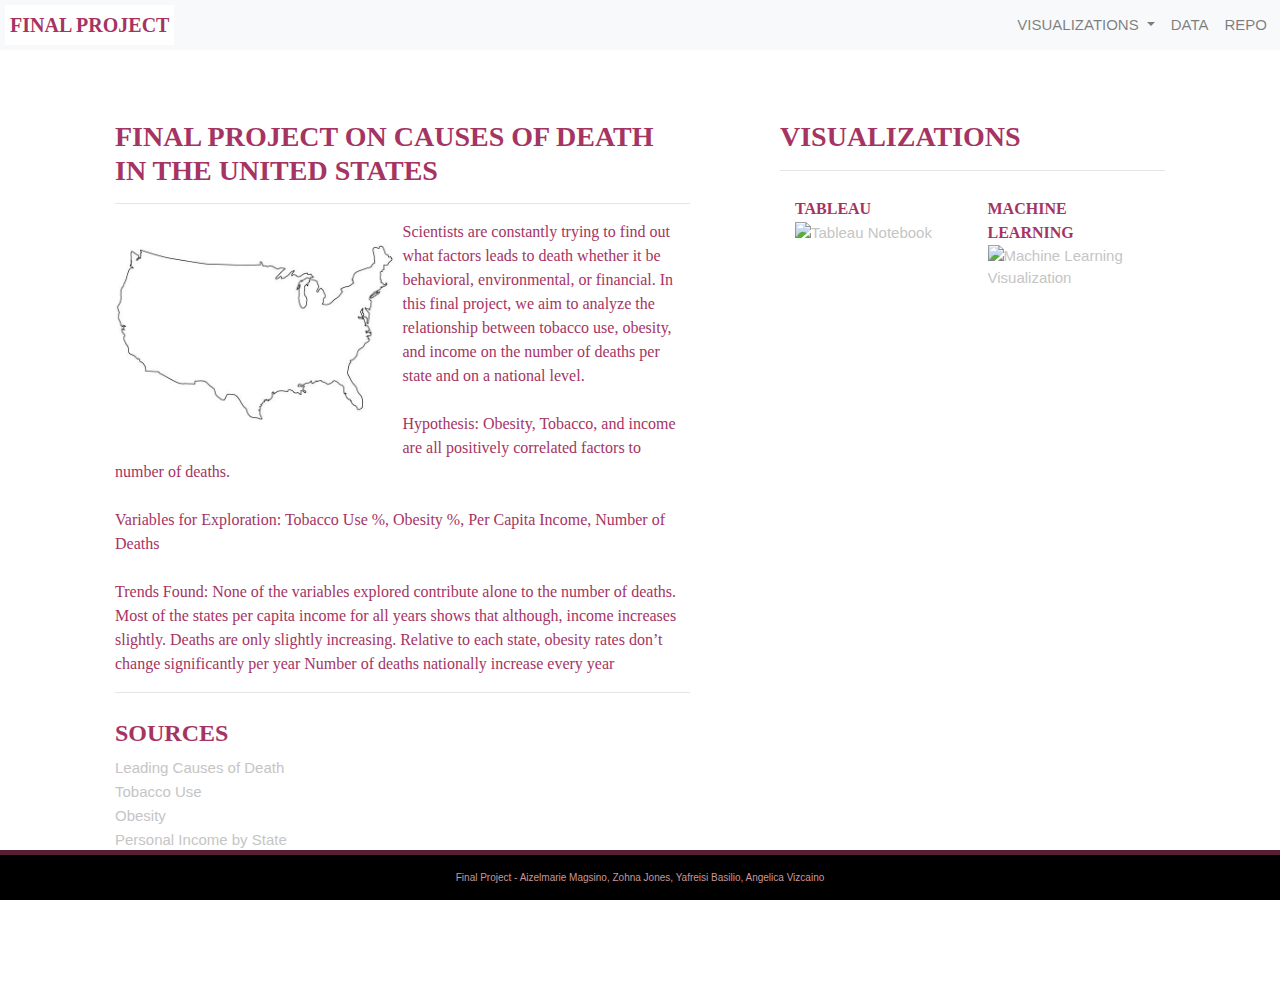
==== index.html @ 28ae6be5 "edit" ====
<!doctype html>
<html lang="en">
<head>
    <meta charset="utf-8">
    <meta name="viewport" content="width=device-width, initial-scale=1">
    <link rel="stylesheet" href="https://stackpath.bootstrapcdn.com/bootstrap/4.3.1/css/bootstrap.min.css" integrity="sha384-ggOyR0iXCbMQv3Xipma34MD+dH/1fQ784/j6cY/iJTQUOhcWr7x9JvoRxT2MZw1T" crossorigin="anonymous">
    <script src="https://code.jquery.com/jquery-3.3.1.slim.min.js" integrity="sha384-q8i/X+965DzO0rT7abK41JStQIAqVgRVzpbzo5smXKp4YfRvH+8abtTE1Pi6jizo" crossorigin="anonymous"></script>
    <script src="https://cdnjs.cloudflare.com/ajax/libs/popper.js/1.14.7/umd/popper.min.js" integrity="sha384-UO2eT0CpHqdSJQ6hJty5KVphtPhzWj9WO1clHTMGa3JDZwrnQq4sF86dIHNDz0W1" crossorigin="anonymous"></script>
    <script src="https://stackpath.bootstrapcdn.com/bootstrap/4.3.1/js/bootstrap.min.js" integrity="sha384-JjSmVgyd0p3pXB1rRibZUAYoIIy6OrQ6VrjIEaFf/nJGzIxFDsf4x0xIM+B07jRM" crossorigin="anonymous"></script>
    <link rel="stylesheet" type="text/css" href="static/css/main.css">
    <title>Final Project</title>
</head>
<body>
    <div class="navigation">
        <nav class="navbar navbar-expand-lg navbar-light bg-light">
            <a class="navbar-brand" style="background-color: rgb(255,255,255);" href="index.html">FINAL PROJECT</a>
            <button class="navbar-toggler" type="button" data-toggle="collapse" data-target="#navbarNavDropdown" aria-controls="navbarNavDropdown" aria-expanded="false" aria-label="Toggle navigation">
                <span class="navbar-toggler-icon"></span>
            </button>
            <div class="collapse navbar-collapse" id="navbarNavDropdown">
                <ul class="navbar-nav ml-auto">
                    <li class="nav-item dropdown">
                        <a class="nav-link dropdown-toggle" href="#" id="navbarDropdownMenuLink" role="button" data-toggle="dropdown" aria-haspopup="true" aria-expanded="false">
                            VISUALIZATIONS
                        </a>
                        <div class="dropdown-menu" aria-labelledby="navbarDropdownMenuLink">
                            <a class="dropdown-item" href="WebVisualizations/tableau.html">Tableau</a>
                            <a class="dropdown-item" href="WebVisualizations/machine-learning.html">Machine Learning</a>
                        </div>
                    </li>
                    <li class="nav-item">
                        <a class="nav-link" href="WebVisualizations/data.html">DATA</a>
                    </li>
                    <li class="nav-item">
                        <a class="nav-link" href="https://github.com/amagsino/Final-Project">REPO</a>
                    </li>
                </ul>
            </div>
        </nav>
    </div>
    <div class="container">
        <div class="row">
            <div class="col-lg-7 col-md-12">
                <div class="box" style="padding-bottom: 20px;">
                    <h3 class="title">FINAL PROJECT ON CAUSES OF DEATH <br> IN THE UNITED STATES</h3>
                    <hr>
                    <img src="static/images/Map.jpg" class="vizualization rounded float-left" alt="Max Temperature Graph">
                    <p> Scientists are constantly trying to find out what factors leads to death whether it be 
                        behavioral, environmental, or financial. In this final project, we aim to analyze the relationship
                        between tobacco use, obesity, and income on the number of deaths per state and on a national level.
                        <br>
                        <br>
                        Hypothesis: Obesity, Tobacco, and income are all positively correlated factors to number of deaths.
                        <br>
                        <br>
                        Variables for Exploration: Tobacco Use %, Obesity %, Per Capita Income, Number of Deaths
                        <br>
                        <br>                        
                        Trends Found: None of the variables explored contribute alone to the number of deaths.
                        Most of the states per capita income for all years shows that although, income increases slightly.
                        Deaths are only slightly increasing.                       
                        Relative to each state, obesity rates don’t change significantly per year
                        Number of deaths nationally increase every year
                        <hr>
                    </p>
                    <h4 class="title">SOURCES</h4>
                    <p>
                        <a href="https://www.cdc.gov/nchs/data-visualization/mortality-leading-causes/index_2.htm">Leading Causes of Death</a><br>
                        <a href="https://www.americashealthrankings.org/explore/annual/measure/Smoking/">Tobacco Use</a><br>
                        <a href="https://chronicdata.cdc.gov/Nutrition-Physical-Activity-and-Obesity/Nutrition-Physical-Activity-and-Obesity-Behavioral/hn4x-zwk7/data">Obesity</a><br>
                        <a href="https://apps.bea.gov/itable/iTable.cfm?ReqID=70&step=1">Personal Income by State</a><br>
                        <a href="https://www.cdc.gov/mmwr/preview/mmwrhtml/su6304a2.htm#tab3">Mortality and Causal Links to Behavioral Factors</a><br>
                        <a href="https://pubs.niaaa.nih.gov/publications/surveillance110/CONS16.htm#top">Apparent Per Capita Alcohol Consumption: National, State, And Regional Trends</a><br>
                    </p>
                </div>
            </div>
            <div class="col-lg-5 col-md-12">
                <div class="box">
                    <h3 class="title">VISUALIZATIONS</h3>
                    <hr>
                    <div class="container">
                        <div class="row" style="padding-bottom: 70px;">
                            <div class="col-6">
                                <div class="title">TABLEAU</div>
                                <a href="WebVisualizations/tableau.html">
                                <img class="panel" src="Resources/assets/images/Fig1.png" alt="Tableau Notebook">
                                </a>
                            </div>
                            <div class="col-6">
                                <div class="title">MACHINE LEARNING</div>
                                <a href="WebVisualizations/machine-learning.html">
                                <img class="panel" src="Resources/assets/images/Fig2.png" alt="Machine Learning Visualization">
                                </a>
                            </div>
                        </div>
                    </div>
                </div>
            </div>
        </div>
    </div>
    <footer> Final Project - Aizelmarie Magsino, Zohna Jones, Yafreisi Basilio, Angelica Vizcaino </footer>
</body>
</html>
---- static/css/main.css ----
body {
  background-image: url("https://img.rawpixel.com/s3fs-private/rawpixel_images/website_content/v404-aew-109-contourtexture_2.jpg?auto=format&bg=transparent&con=3&cs=srgb&dpr=1&fm=jpg&ixlib=php-3.1.0&mark=rawpixel-watermark.png&markalpha=90&markpad=13&markscale=10&markx=25&q=75&usm=15&vib=3&w=2500&s=5735492f90048b154e3d990fbfbde50a");
  height: 750px;
  background-position: right;
  background-repeat: repeat;
  background-size: 1000px 1300px;
}

.navbar {
  max-height: 50px;
}
.navigation .navbar-brand {
  color: rgb(165, 52, 99);
  margin-left: 0px;
  padding: inherit;
  font-weight: bold;
  background-color: rgb(255, 255, 255);
  font-family: cochin;
}
.navbar {
  background-color: rgb(255, 255, 255);
  font-size: 25px; 
}
.active, .dropdown-menu .dropdown-item:active a:hover {
  background-color: rgb(255,255,255);
}
.dropdown-item {
  color: rgba(165, 52, 99, 0.75);
}
.dropdown .dropdown-menu .dropdown-item:active, .dropdown .dropdown-menu .dropdown-item:hover {
  background-color: rgba(165, 52, 99, 0.75);
}

.nav-link:hover {
  background-color:rgba(165, 52, 99, 0.75);
 }

.navbar-brand:hover {
color: rgb(165, 52, 99);
}
a {
  color: rgb(197, 197, 197);
  font-size: 15px;
}

img{
  width:100%;
  height:100%;
}
.active, .panel:hover {
  border-color:rgb(165, 52, 99);
  border-style: solid;
  
}
.vizualization {
  width:50%;
  height:50%;
}

.title {
  color: rgb(165, 52, 99);
  font-family: cochin;
  font-weight: bolder;
  padding-top: 10px;
}

p {
color: rgb(165, 52, 99);
font-family: 'segoe ui';
font-size: 16px;
}

.box {
  margin-top: 50px;
  margin-bottom: 60px;
  padding: 10px 30px 10px;
  color: #ffffff;
  background-color: rgb(255, 255, 255);

}

.table {
  font-size: 15px;
  border-top-color: rgb(255, 255, 255);
}

footer {
background-color: #000000;
border-top-style: solid;
border-top-width: 5px;
border-top-color: rgb(85, 30, 51);
color: rgb(202, 150, 157);
min-height: 50px;
font-family: Menlo, Helvetica, sans-serif;
font-size: 10px;
text-align: center;
position: fixed;
left: 0;
bottom: 0;
width: 100%;
padding-top: 15px;
}

@media(max-width: 992px) {
  .navbar-expand-lg {
  background-color: #000000;
  }
  .navbar {
    max-height: none;
    padding: inherit;
  }
  .navbar div {
    margin: inherit;
    background-color: rgb(255,255,255);
  }
  .navbar-brand {
    padding: 10px;
  }
  button{
    margin-right: 30px;
  }
  button:focus {
    outline: 1px dotted;
    outline: auto 5px;
  }
}

* {
  box-sizing: border-box;
  font-family: Ubuntu, sans-serif;
}

html,
body {
  height: 100%;
  padding: 0;
  margin: 0;
}

/* The wrapper contains all of the page's content besides the footer, which is pushed to the bottom of the page */
.wrapper {
  position: relative;
  min-height: 100%;
  padding-bottom: 130px;
  overflow: auto;
}

/* The footer is positioned at the bottom of the page */
.footer {
  position: absolute;
  right: 0;
  bottom: 0;
  left: 0;
  min-height: 100px;
  background: #4e5d6c;
}

/* The code styles the text at the bottom of the footer */
.footer > .bottom {
  position: absolute;
  right: 0;
  bottom: 0;
  left: 0;
  padding: 5px;
  background: #1b3146;
}

.navbar {
  padding: 5px;
  margin: 0;
}

/* This CSS styles the ufo icon in the navbar */
.nav-ufo {
  position: absolute;
  bottom: 5px;
  left: 150px;
  width: 35px;
  color: white;
}

/* Adding styles to the aside and filter form */
.ufo-form {
  margin-top: 50px;
}

.filters .panel-body {
  padding: 0;
}

.filters {
  margin-top: 10px;
}

select {
  display: block;
  width: 100%;
  padding: 8px;
  color: #8e979f;
  outline: none;
}

.my-custom-scrollbar {
position: relative;
height: 200px;
overflow: auto;
}

.table-wrapper-scroll-y {
display: block;
}

#table-area th {
  text-align: left;
}

#table-area th:first-child,
#table-area th:nth-child(2),
#table-area th:nth-child(6) {
  min-width: 70px;
}

.loader {
  margin-top: 50px;
}

.margin-top-50 {
  margin-top: 50px;
}

/* The styles for the parallax */
.hero {
  position: relative;
  height: 550px;
  padding: 20px;
  margin: 0;
  background: black;
  background-image: url("../images/US.jpg");
  background-attachment: fixed;
  background-position: bottom center;
  background-size: cover;
}

.hero h1 {
  margin-top: 200px;
  font-size: 0.1rem;
  animation: title 1.2s forwards linear;
}

.hero p {
  font-size: 2rem;
  opacity: 0;
  animation: subtitle 1.2s forwards linear;
  animation-delay: 1.2s;
}

/* input placeholder color changes */
.form-control::-webkit-input-placeholder {
  /* Chrome/Opera/Safari */
  color: #8e979f;
}

.form-control::-moz-placeholder {
  /* Firefox 19+ */
  color: #8e979f;
}

.form-control:-ms-input-placeholder {
  /* IE 10+ */
  color: #8e979f;
}

.form-control:-moz-placeholder {
  /* Firefox 18- */
  color: #8e979f;
}

/* media queries which will only be activated at specific screen sizes */
@media (max-width: 800px) {
  #table-area td {
    font-size: 1em;
  }
}

@media (max-width: 500px) {
  #table-area thead {
    display: none;
  }

  #table-area tr td:first-child {
    font-size: 1.8em;
    font-weight: bold;
    background: #1b3146;
  }

  #table-area tr td:last-child {
    margin-bottom: 20px;
  }

  #table-area tr td:last-child::after {
    display: block;
    width: 100%;
    height: 1px;
    margin-top: 20px;
    content: " ";
    background: aliceblue;
  }

  #table-area td {
    font-size: 1.25em;
  }

  #table-area tbody td {
    display: block;
    text-align: left;
  }

  #table-area tbody td::before {
    display: block;
    font-size: 1.4em;
    font-weight: bold;
    text-align: left;
    content: attr(data-th);
  }

  .hero h1 {
    animation: smaller-title 1.2s forwards linear;
  }
}

/* keyframe animations which will be used to animate the title */
@keyframes title {
  from {
    opacity: 0;
  }

  to {
    font-size: 7.5rem;
    opacity: 1;
  }
}

@keyframes smaller-title {
  from {
    opacity: 0;
  }

  to {
    font-size: 5.5rem;
    opacity: 1;
  }
}

@keyframes subtitle {
  from {
    opacity: 0;
  }

  to {
    opacity: 1;
  }
}
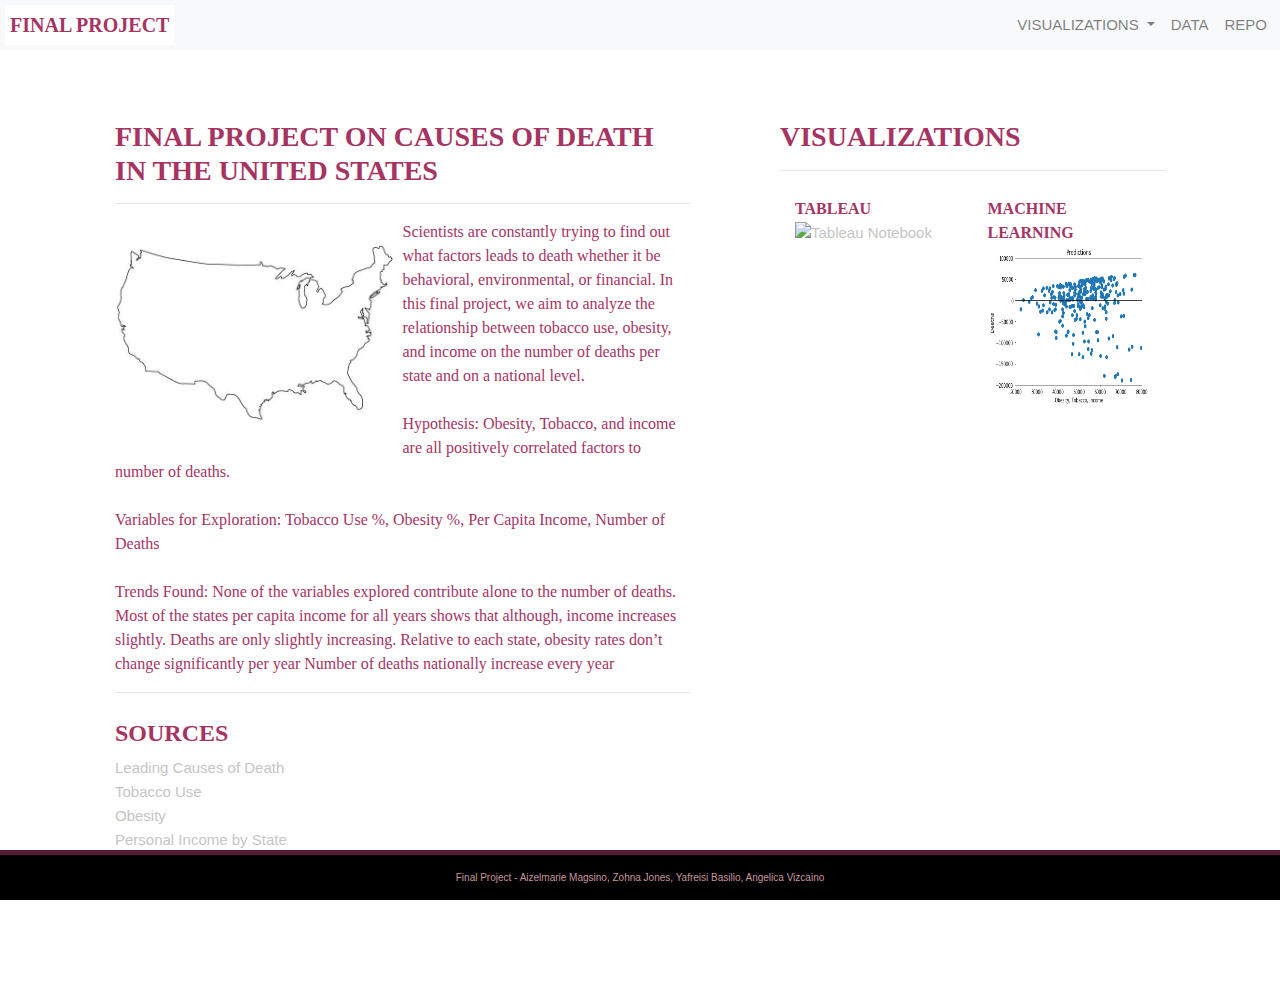
==== commit 0c158744: "edit" ====
--- a/index.html
+++ b/index.html
@@ -89,7 +89,7 @@
                             <div class="col-6">
                                 <div class="title">MACHINE LEARNING</div>
                                 <a href="WebVisualizations/machine-learning.html">
-                                <img class="panel" src="Resources/assets/images/Fig2.png" alt="Machine Learning Visualization">
+                                <img class="panel" src="../static/images/predictions.png" alt="Machine Learning Visualization">
                                 </a>
                             </div>
                         </div>
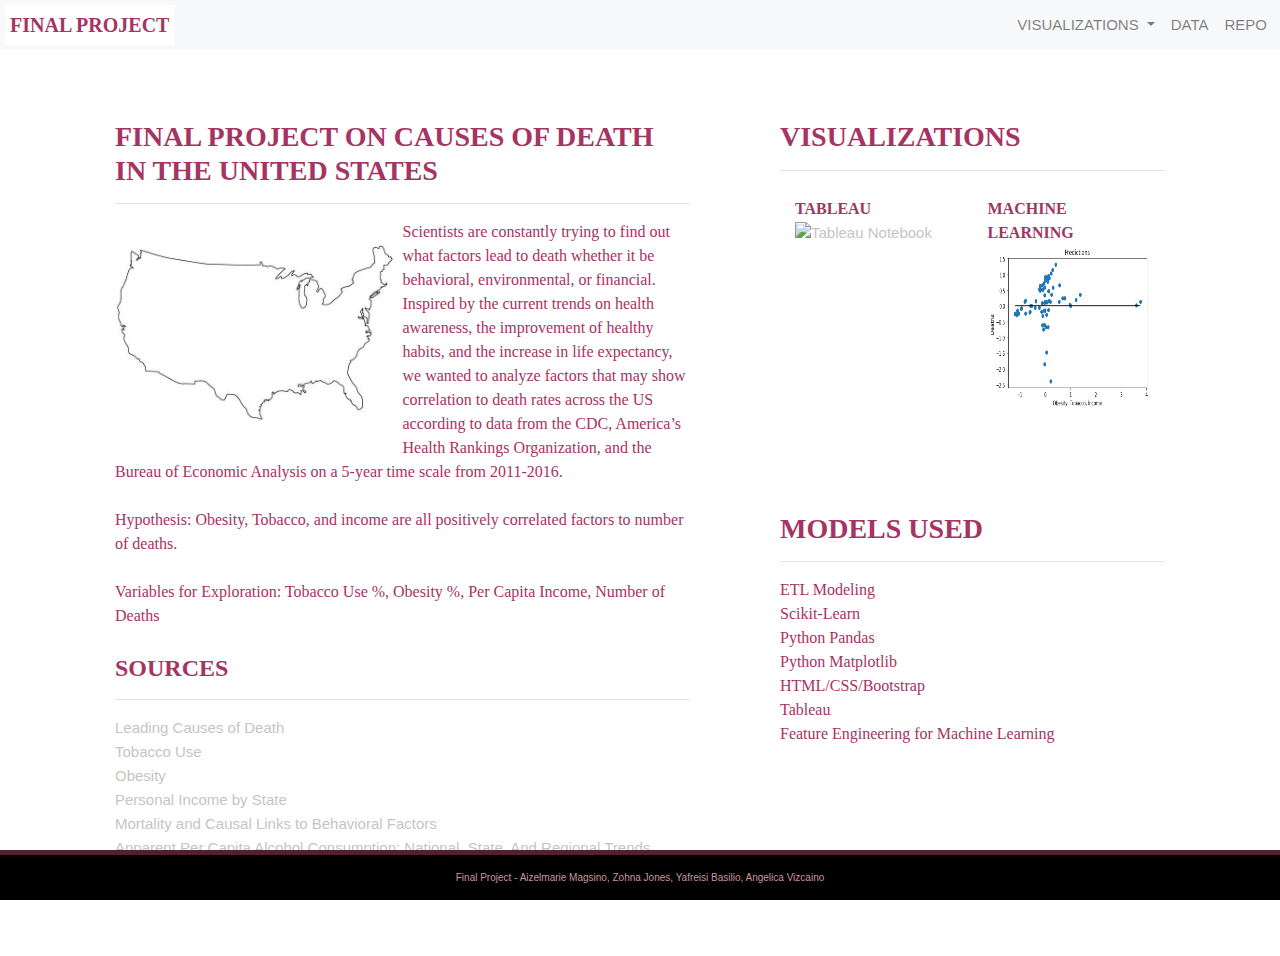
==== commit f40df20c: "edit" ====
--- a/index.html
+++ b/index.html
@@ -5,7 +5,6 @@
     <meta name="viewport" content="width=device-width, initial-scale=1">
     <link rel="stylesheet" href="https://stackpath.bootstrapcdn.com/bootstrap/4.3.1/css/bootstrap.min.css" integrity="sha384-ggOyR0iXCbMQv3Xipma34MD+dH/1fQ784/j6cY/iJTQUOhcWr7x9JvoRxT2MZw1T" crossorigin="anonymous">
     <script src="https://code.jquery.com/jquery-3.3.1.slim.min.js" integrity="sha384-q8i/X+965DzO0rT7abK41JStQIAqVgRVzpbzo5smXKp4YfRvH+8abtTE1Pi6jizo" crossorigin="anonymous"></script>
-    <script src="https://cdnjs.cloudflare.com/ajax/libs/popper.js/1.14.7/umd/popper.min.js" integrity="sha384-UO2eT0CpHqdSJQ6hJty5KVphtPhzWj9WO1clHTMGa3JDZwrnQq4sF86dIHNDz0W1" crossorigin="anonymous"></script>
     <script src="https://stackpath.bootstrapcdn.com/bootstrap/4.3.1/js/bootstrap.min.js" integrity="sha384-JjSmVgyd0p3pXB1rRibZUAYoIIy6OrQ6VrjIEaFf/nJGzIxFDsf4x0xIM+B07jRM" crossorigin="anonymous"></script>
     <link rel="stylesheet" type="text/css" href="static/css/main.css">
     <title>Final Project</title>
@@ -45,25 +44,17 @@
                     <h3 class="title">FINAL PROJECT ON CAUSES OF DEATH <br> IN THE UNITED STATES</h3>
                     <hr>
                     <img src="static/images/Map.jpg" class="vizualization rounded float-left" alt="Max Temperature Graph">
-                    <p> Scientists are constantly trying to find out what factors leads to death whether it be 
-                        behavioral, environmental, or financial. In this final project, we aim to analyze the relationship
-                        between tobacco use, obesity, and income on the number of deaths per state and on a national level.
+                    <p> Scientists are constantly trying to find out what factors lead to death whether it be behavioral, environmental, or
+                        financial. Inspired by the current trends on health awareness, the improvement of healthy habits, and the increase in life expectancy, we wanted to analyze factors that may show correlation to death rates across the US according to data from the CDC, America’s Health Rankings Organization, and the Bureau of Economic Analysis on a 5-year time scale from 2011-2016.
                         <br>
                         <br>
                         Hypothesis: Obesity, Tobacco, and income are all positively correlated factors to number of deaths.
                         <br>
                         <br>
-                        Variables for Exploration: Tobacco Use %, Obesity %, Per Capita Income, Number of Deaths
-                        <br>
-                        <br>                        
-                        Trends Found: None of the variables explored contribute alone to the number of deaths.
-                        Most of the states per capita income for all years shows that although, income increases slightly.
-                        Deaths are only slightly increasing.                       
-                        Relative to each state, obesity rates don’t change significantly per year
-                        Number of deaths nationally increase every year
-                        <hr>
+                        Variables for Exploration: Tobacco Use %, Obesity %, Per Capita Income, Number of Deaths                   
                     </p>
                     <h4 class="title">SOURCES</h4>
+                    <hr>
                     <p>
                         <a href="https://www.cdc.gov/nchs/data-visualization/mortality-leading-causes/index_2.htm">Leading Causes of Death</a><br>
                         <a href="https://www.americashealthrankings.org/explore/annual/measure/Smoking/">Tobacco Use</a><br>
@@ -74,7 +65,7 @@
                     </p>
                 </div>
             </div>
-            <div class="col-lg-5 col-md-12">
+            <div class="col-lg-5 col-mt-12">
                 <div class="box">
                     <h3 class="title">VISUALIZATIONS</h3>
                     <hr>
@@ -95,6 +86,23 @@
                         </div>
                     </div>
                 </div>
+                <div class="box">
+                    <h3 class="title">MODELS USED</h3>
+                    <hr>
+                    <div class="container">
+                        <div class="row">
+                            <p>
+                                ETL Modeling<br>
+                                Scikit-Learn<br>
+                                Python Pandas<br>
+                                Python Matplotlib<br>
+                                HTML/CSS/Bootstrap<br>
+                                Tableau<br>
+                                Feature Engineering for Machine Learning<br>
+                            </p>
+                        </div>
+                    </div>
+                </div>
             </div>
         </div>
     </div>
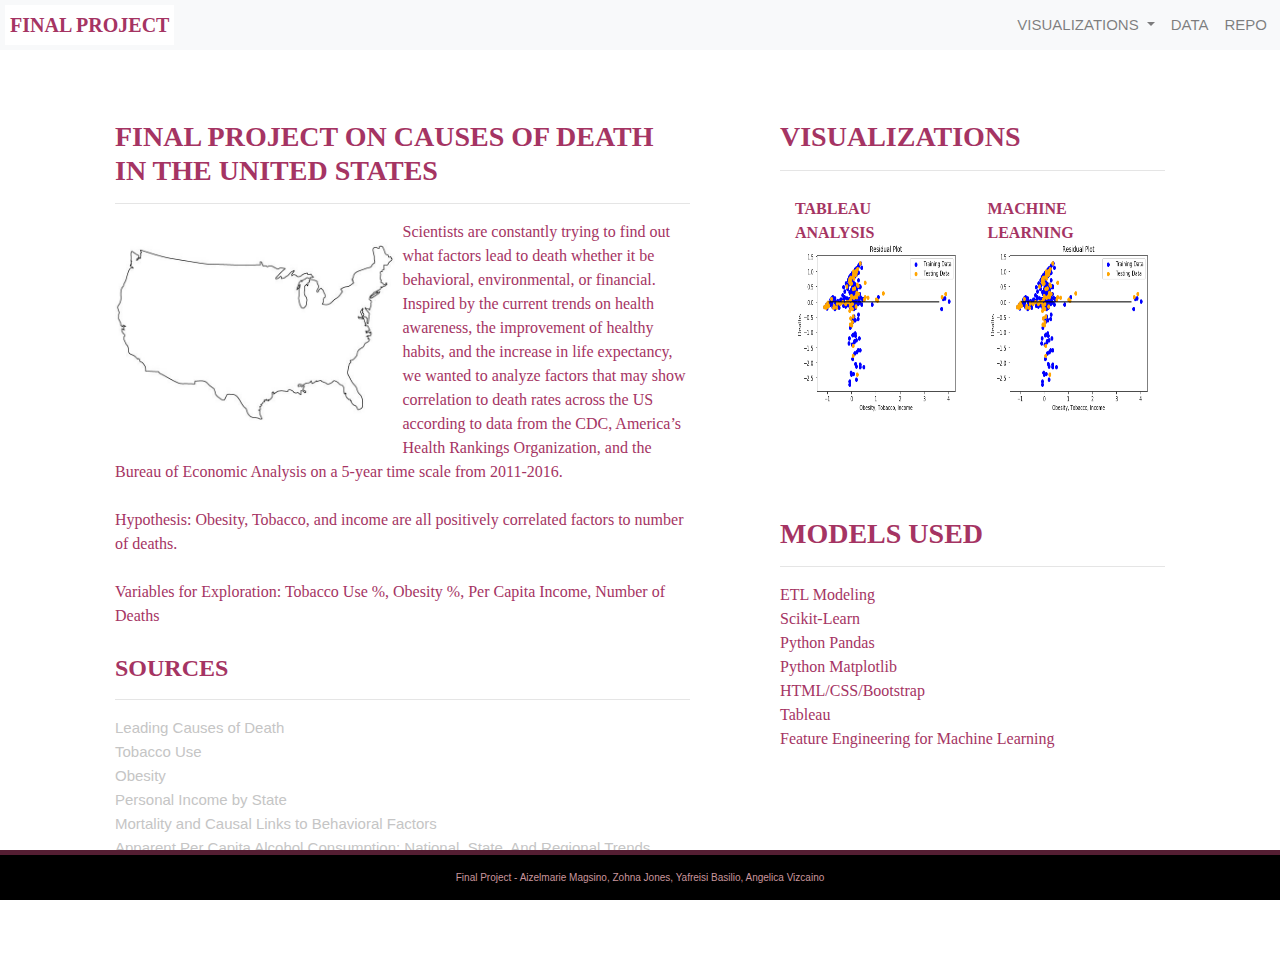
==== commit 9e434021: "edit" ====
--- a/index.html
+++ b/index.html
@@ -72,15 +72,15 @@
                     <div class="container">
                         <div class="row" style="padding-bottom: 70px;">
                             <div class="col-6">
-                                <div class="title">TABLEAU</div>
+                                <div class="title">TABLEAU <br> ANALYSIS</div>
                                 <a href="WebVisualizations/tableau.html">
-                                <img class="panel" src="Resources/assets/images/Fig1.png" alt="Tableau Notebook">
+                                <img class="panel" src="../static/images/residual_plots.png" alt="Tableau Notebook">
                                 </a>
                             </div>
                             <div class="col-6">
                                 <div class="title">MACHINE LEARNING</div>
                                 <a href="WebVisualizations/machine-learning.html">
-                                <img class="panel" src="../static/images/predictions.png" alt="Machine Learning Visualization">
+                                <img class="panel" src="../static/images/residual_plots.png" alt="Machine Learning Visualization">
                                 </a>
                             </div>
                         </div>
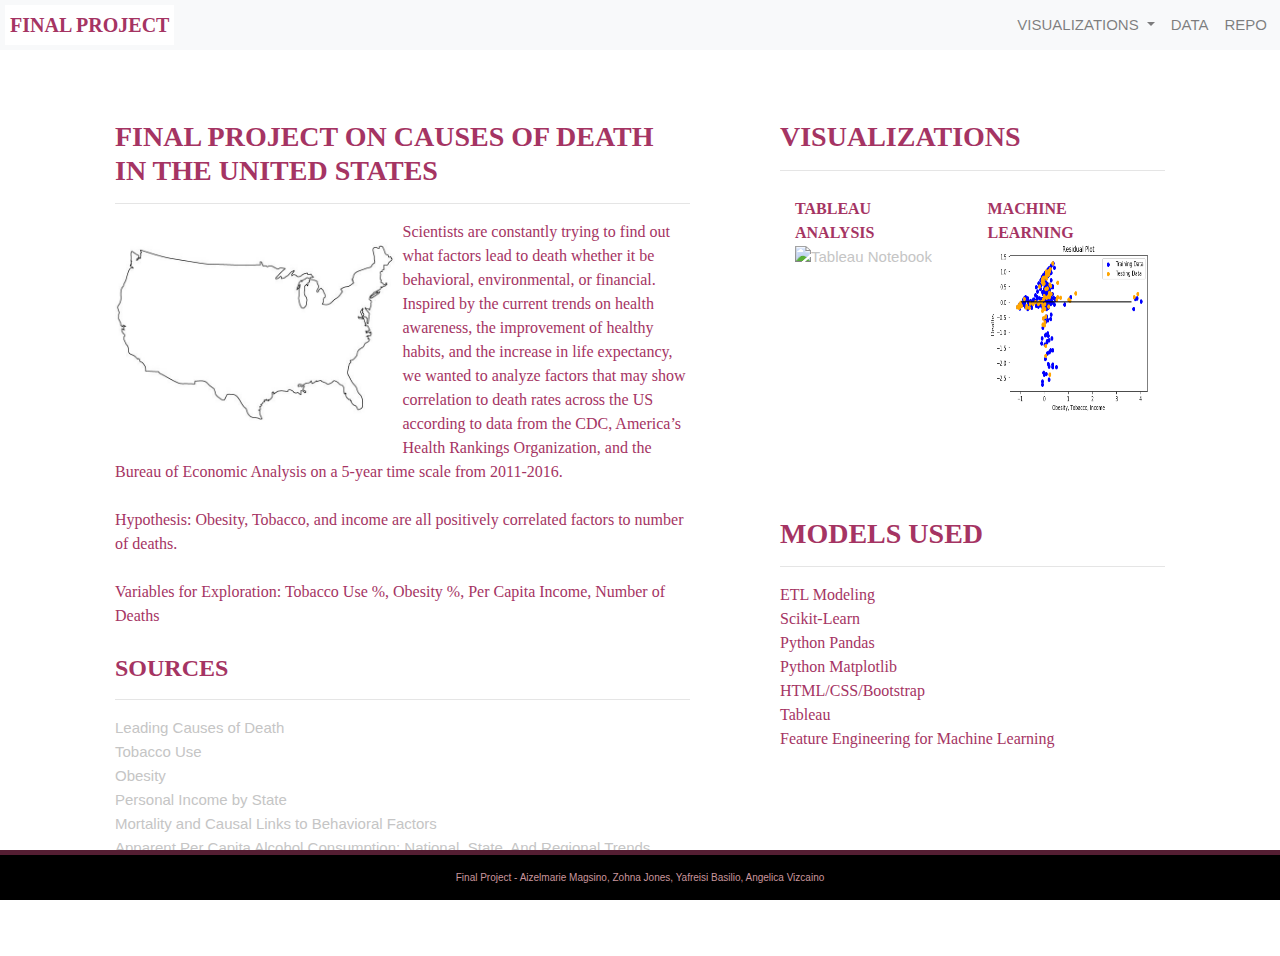
==== commit 938d149f: "edit" ====
--- a/index.html
+++ b/index.html
@@ -74,7 +74,7 @@
                             <div class="col-6">
                                 <div class="title">TABLEAU <br> ANALYSIS</div>
                                 <a href="WebVisualizations/tableau.html">
-                                <img class="panel" src="../static/images/residual_plots.png" alt="Tableau Notebook">
+                                <img class="panel" src="../static/images/tableau.png" alt="Tableau Notebook">
                                 </a>
                             </div>
                             <div class="col-6">
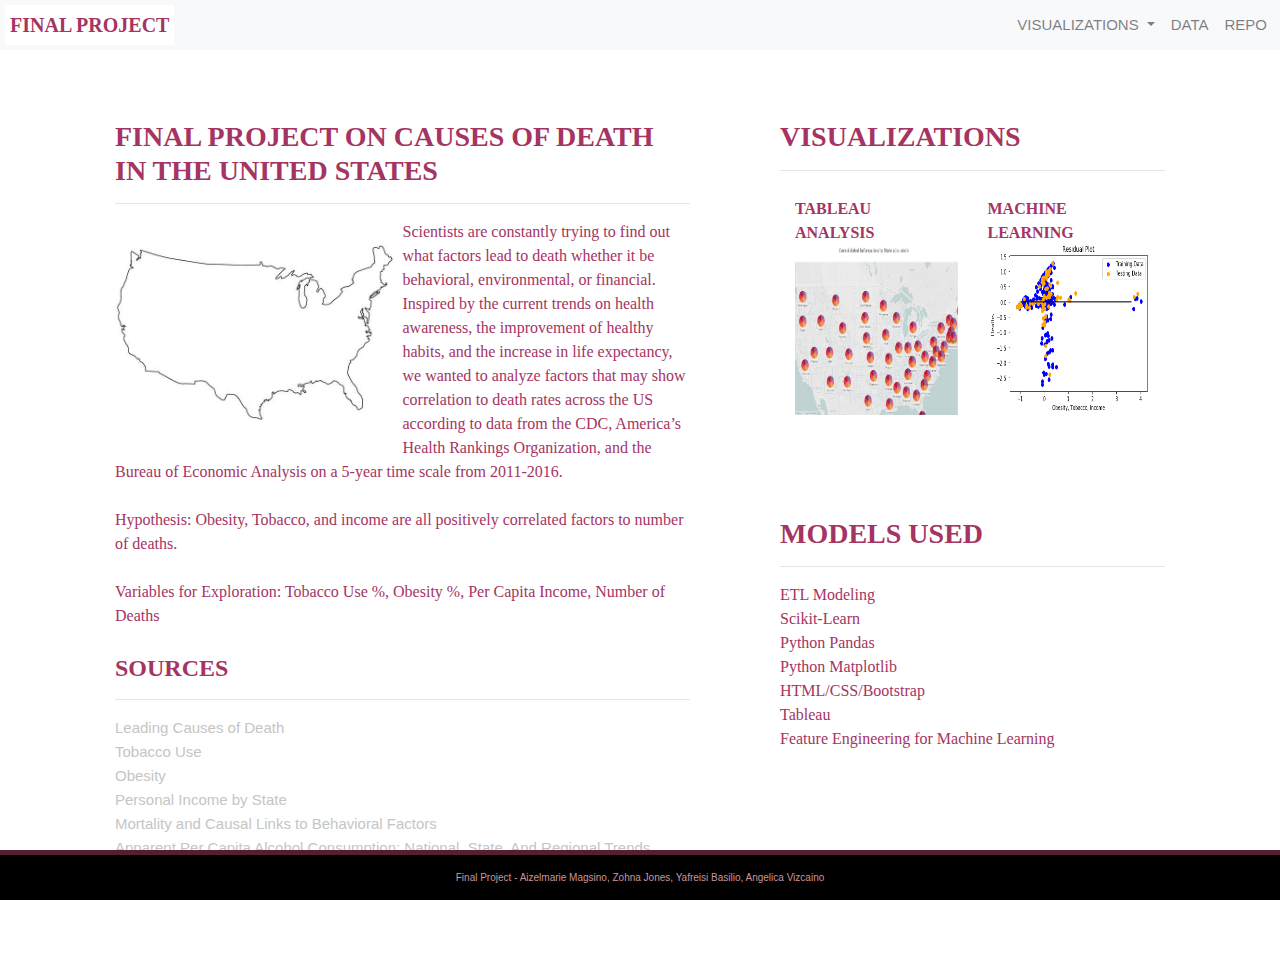
==== commit 72afc1a0: "edit" ====
--- a/index.html
+++ b/index.html
@@ -74,13 +74,13 @@
                             <div class="col-6">
                                 <div class="title">TABLEAU <br> ANALYSIS</div>
                                 <a href="WebVisualizations/tableau.html">
-                                <img class="panel" src="../static/images/tableau.png" alt="Tableau Notebook">
+                                <img class="panel" src="static/images/tableau.PNG" alt="Tableau Notebook">
                                 </a>
                             </div>
                             <div class="col-6">
                                 <div class="title">MACHINE LEARNING</div>
                                 <a href="WebVisualizations/machine-learning.html">
-                                <img class="panel" src="../static/images/residual_plots.png" alt="Machine Learning Visualization">
+                                <img class="panel" src="static/images/residual_plots.png" alt="Machine Learning Visualization">
                                 </a>
                             </div>
                         </div>
